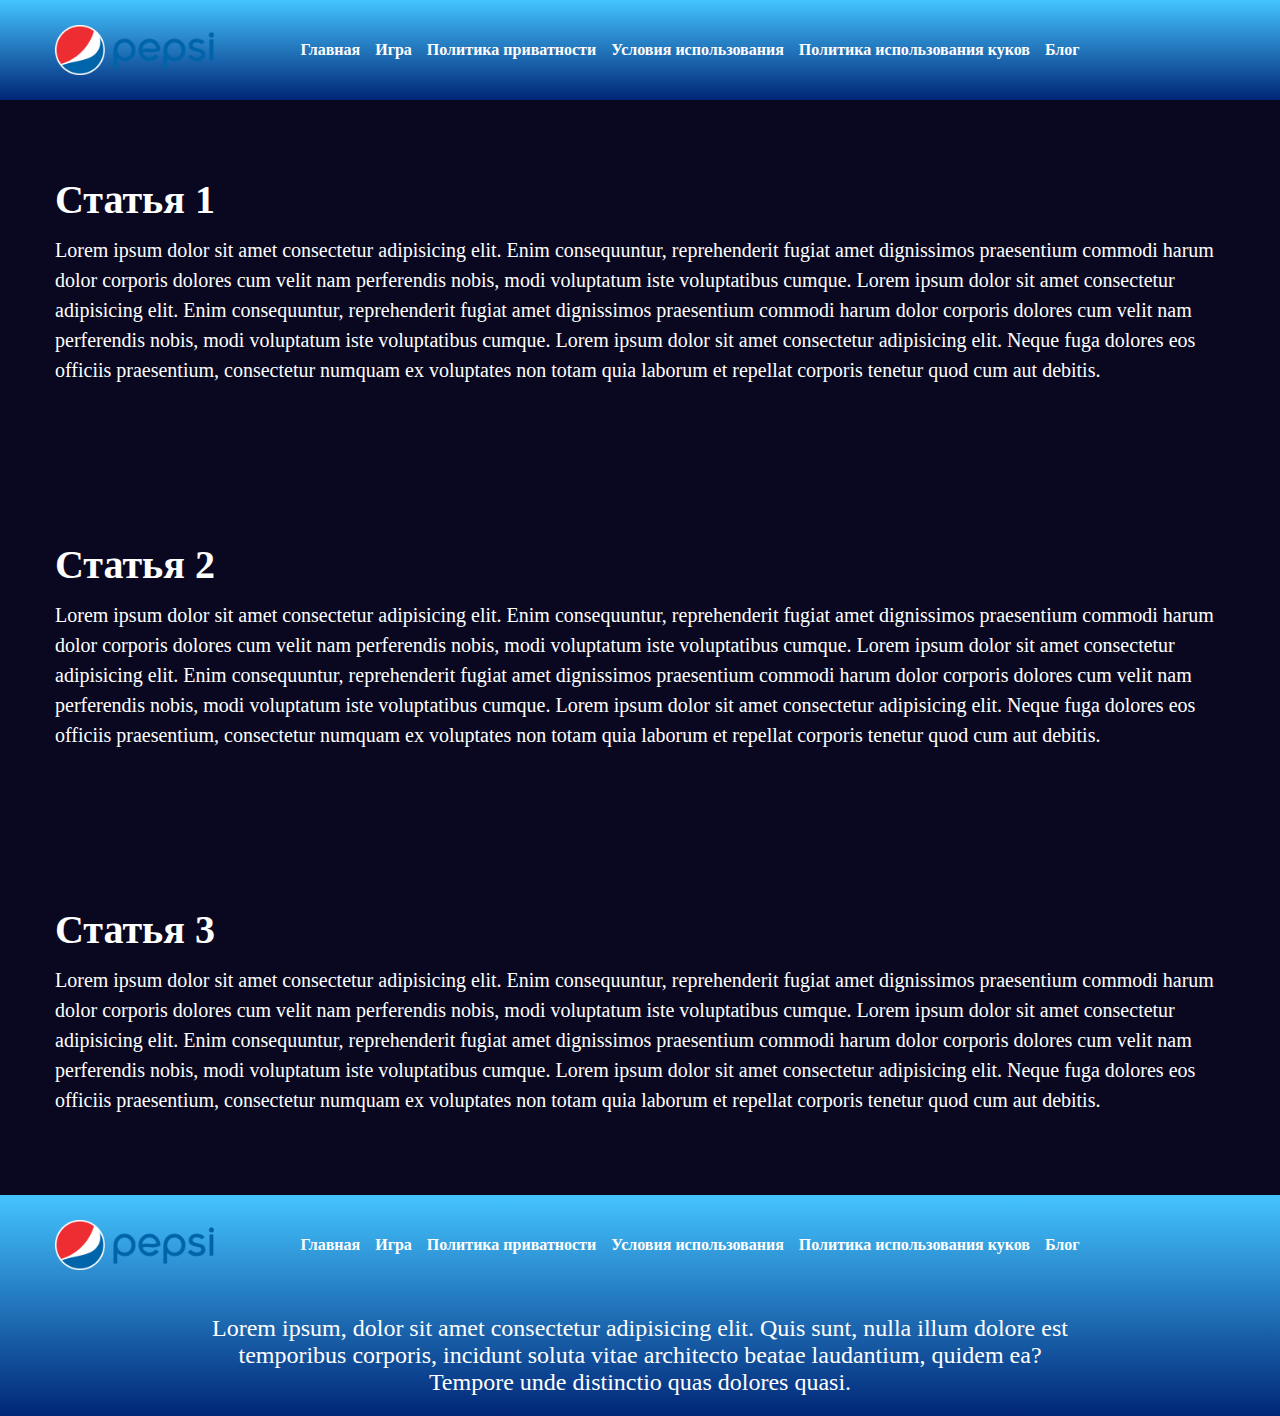
==== blog.html @ 898926dc "test" ====
<!DOCTYPE html>
<html lang="en">
    <head>
        <meta charset="UTF-8" />
        <meta name="viewport" content="width=device-width, initial-scale=1.0" />
        <title>Document</title>
        <link rel="stylesheet" href="./styles/information.css" />
    </head>
    <body>
        <header class="header gradient-bg">
            <div class="container">
                <div class="main-header__container">
                    <div class="main-logo"></div>
                    <nav class="main-header__nav">
                        <a href="/">Главная</a>
                        <a href="/game.html">Игра</a>
                        <a href="/privacy-policy.html">Политика приватности</a>
                        <a href="/terms-of-use.html">Условия использования</a>
                        <a href="/cookie-usage-policy.html"
                            >Политика использования куков</a
                        >
                        <a href="/blog.html">Блог</a>
                    </nav>
                    <div class="main-header__hamburger">
                        <div class="main-header__hamburger-nav">
                            <a href="/">Главная</a>
                            <a href="/game.html">Игра</a>
                            <a href="/privacy-policy.html"
                                >Политика приватности</a
                            >
                            <a href="/terms-of-use.html"
                                >Условия использования</a
                            >
                            <a href="/cookie-usage-policy.html"
                                >Политика использования куков</a
                            >
                            <a href="/blog.html">Блог</a>
                        </div>
                    </div>
                    <div class="small-logo__18"></div>
                </div>
            </div>
        </header>
        <main class="container">
            <div class="main__container">
                <h1 class="main__title">Статья 1</h1>
                <p class="main__text">
                    Lorem ipsum dolor sit amet consectetur adipisicing elit.
                    Enim consequuntur, reprehenderit fugiat amet dignissimos
                    praesentium commodi harum dolor corporis dolores cum velit
                    nam perferendis nobis, modi voluptatum iste voluptatibus
                    cumque. Lorem ipsum dolor sit amet consectetur adipisicing
                    elit. Enim consequuntur, reprehenderit fugiat amet
                    dignissimos praesentium commodi harum dolor corporis dolores
                    cum velit nam perferendis nobis, modi voluptatum iste
                    voluptatibus cumque. Lorem ipsum dolor sit amet consectetur
                    adipisicing elit. Neque fuga dolores eos officiis
                    praesentium, consectetur numquam ex voluptates non totam
                    quia laborum et repellat corporis tenetur quod cum aut
                    debitis.
                </p>
            </div>
            <div class="main__container">
                <h1 class="main__title">Статья 2</h1>
                <p class="main__text">
                    Lorem ipsum dolor sit amet consectetur adipisicing elit.
                    Enim consequuntur, reprehenderit fugiat amet dignissimos
                    praesentium commodi harum dolor corporis dolores cum velit
                    nam perferendis nobis, modi voluptatum iste voluptatibus
                    cumque. Lorem ipsum dolor sit amet consectetur adipisicing
                    elit. Enim consequuntur, reprehenderit fugiat amet
                    dignissimos praesentium commodi harum dolor corporis dolores
                    cum velit nam perferendis nobis, modi voluptatum iste
                    voluptatibus cumque. Lorem ipsum dolor sit amet consectetur
                    adipisicing elit. Neque fuga dolores eos officiis
                    praesentium, consectetur numquam ex voluptates non totam
                    quia laborum et repellat corporis tenetur quod cum aut
                    debitis.
                </p>
            </div>
            <div class="main__container">
                <h1 class="main__title">Статья 3</h1>
                <p class="main__text">
                    Lorem ipsum dolor sit amet consectetur adipisicing elit.
                    Enim consequuntur, reprehenderit fugiat amet dignissimos
                    praesentium commodi harum dolor corporis dolores cum velit
                    nam perferendis nobis, modi voluptatum iste voluptatibus
                    cumque. Lorem ipsum dolor sit amet consectetur adipisicing
                    elit. Enim consequuntur, reprehenderit fugiat amet
                    dignissimos praesentium commodi harum dolor corporis dolores
                    cum velit nam perferendis nobis, modi voluptatum iste
                    voluptatibus cumque. Lorem ipsum dolor sit amet consectetur
                    adipisicing elit. Neque fuga dolores eos officiis
                    praesentium, consectetur numquam ex voluptates non totam
                    quia laborum et repellat corporis tenetur quod cum aut
                    debitis.
                </p>
            </div>
        </main>
        <footer class="header gradient-bg">
            <div class="container">
                <div class="main-header__container">
                    <div class="main-logo"></div>
                    <nav class="main-header__nav">
                        <a href="/">Главная</a>
                        <a href="/game.html">Игра</a>
                        <a href="/privacy-policy.html">Политика приватности</a>
                        <a href="/terms-of-use.html">Условия использования</a>
                        <a href="/cookie-usage-policy.html"
                            >Политика использования куков</a
                        >
                        <a href="/blog.html">Блог</a>
                    </nav>
                    <div class="main-header__hamburger">
                        <div class="main-footer__hamburger-nav">
                            <a href="/">Главная</a>
                            <a href="/game.html">Игра</a>
                            <a href="/privacy-policy.html"
                                >Политика приватности</a
                            >
                            <a href="/terms-of-use.html"
                                >Условия использования</a
                            >
                            <a href="/cookie-usage-policy.html"
                                >Политика использования куков</a
                            >
                            <a href="/blog.html">Блог</a>
                        </div>
                    </div>
                    <div class="small-logo__18"></div>
                </div>
                <div class="main-footer__text">
                    Lorem ipsum, dolor sit amet consectetur adipisicing elit.
                    Quis sunt, nulla illum dolore est temporibus corporis,
                    incidunt soluta vitae architecto beatae laudantium, quidem
                    ea? Tempore unde distinctio quas dolores quasi.
                </div>
            </div>
        </footer>
        <script type="module" src="./scripts/main.js"></script>
    </body>
</html>
---- styles/information.css ----
@import "./common.css";

/* Будет использоваться для страниц, где только заголовок и описание */

.main__container {
    display: flex;
    flex-direction: column;
    gap: 15px;
    padding: 80px 0px;
}

.main__title {
    font-size: 40px;
    color: #fff;
    font-weight: bold;
    line-height: 1;
}

.main__text {
    font-size: 20px;
    color: #fff;
    line-height: 1.5;
}

@media (max-width: 700px) {
    .main__title {
        font-size: 28px;
    }

    .main__text {
        font-size: 16px;
    }
}
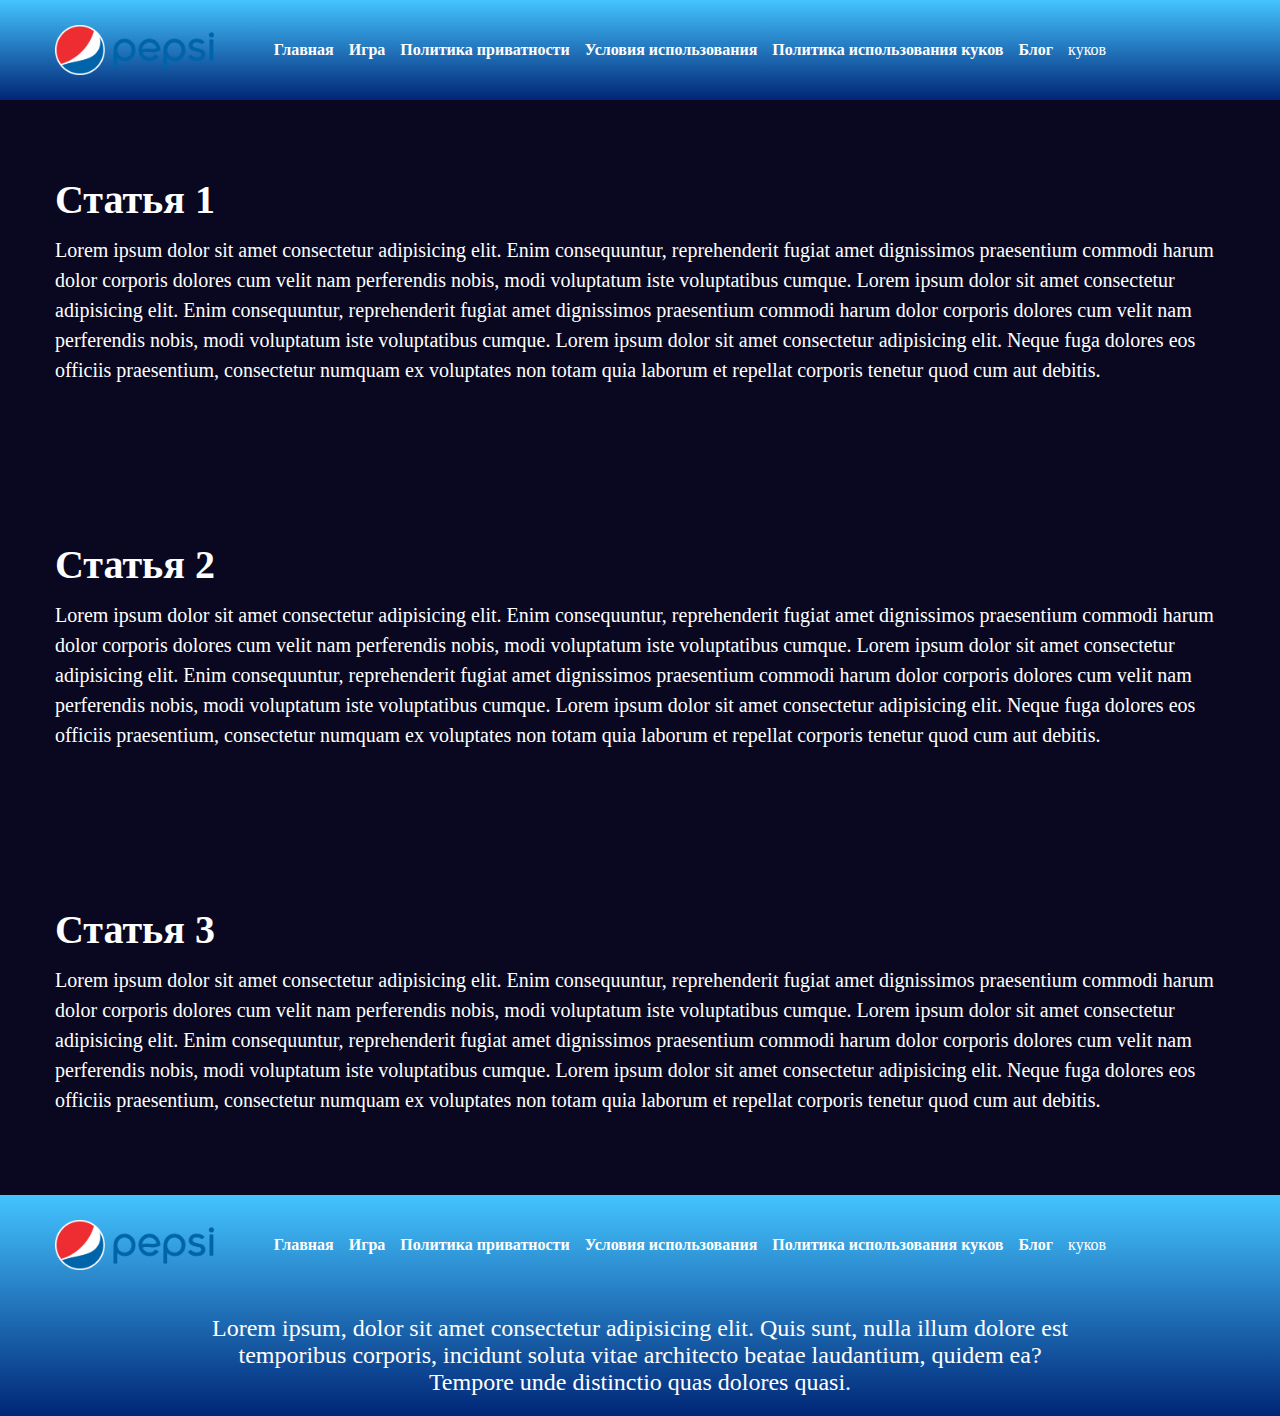
==== commit 5b6c5ae8: "fix 2" ====
--- a/blog.html
+++ b/blog.html
@@ -12,29 +12,35 @@
                 <div class="main-header__container">
                     <div class="main-logo"></div>
                     <nav class="main-header__nav">
-                        <a href="/">Главная</a>
-                        <a href="/game.html">Игра</a>
-                        <a href="/privacy-policy.html">Политика приватности</a>
-                        <a href="/terms-of-use.html">Условия использования</a>
-                        <a href="/cookie-usage-policy.html"
+                        <a href="/mirnu.github.io/index.html">Главная</a>
+                        <a href="/mirnu.github.io/game.html">Игра</a>
+                        <a href="/mirnu.github.io/privacy-policy.html"
+                            >Политика приватности</a
+                        >
+                        <a href="/mirnu.github.io/terms-of-use.html"
+                            >Условия использования</a
+                        >
+                        <a href="/mirnu.github.io/cookie-usage-policy.html"
                             >Политика использования куков</a
                         >
-                        <a href="/blog.html">Блог</a>
+                        <a href="/mirnu.github.io/blog.html">Блог</a>куков</a
+                        >
                     </nav>
                     <div class="main-header__hamburger">
                         <div class="main-header__hamburger-nav">
-                            <a href="/">Главная</a>
-                            <a href="/game.html">Игра</a>
-                            <a href="/privacy-policy.html"
+                            <a href="/mirnu.github.io/index.html">Главная</a>
+                            <a href="/mirnu.github.io/game.html">Игра</a>
+                            <a href="/mirnu.github.io/privacy-policy.html"
                                 >Политика приватности</a
                             >
-                            <a href="/terms-of-use.html"
+                            <a href="/mirnu.github.io/terms-of-use.html"
                                 >Условия использования</a
                             >
-                            <a href="/cookie-usage-policy.html"
+                            <a href="/mirnu.github.io/cookie-usage-policy.html"
                                 >Политика использования куков</a
                             >
-                            <a href="/blog.html">Блог</a>
+                            <a href="/mirnu.github.io/blog.html">Блог</a>куков</a
+                        >
                         </div>
                     </div>
                     <div class="small-logo__18"></div>
@@ -102,29 +108,35 @@
                 <div class="main-header__container">
                     <div class="main-logo"></div>
                     <nav class="main-header__nav">
-                        <a href="/">Главная</a>
-                        <a href="/game.html">Игра</a>
-                        <a href="/privacy-policy.html">Политика приватности</a>
-                        <a href="/terms-of-use.html">Условия использования</a>
-                        <a href="/cookie-usage-policy.html"
+                        <a href="/mirnu.github.io/index.html">Главная</a>
+                        <a href="/mirnu.github.io/game.html">Игра</a>
+                        <a href="/mirnu.github.io/privacy-policy.html"
+                            >Политика приватности</a
+                        >
+                        <a href="/mirnu.github.io/terms-of-use.html"
+                            >Условия использования</a
+                        >
+                        <a href="/mirnu.github.io/cookie-usage-policy.html"
                             >Политика использования куков</a
                         >
-                        <a href="/blog.html">Блог</a>
+                        <a href="/mirnu.github.io/blog.html">Блог</a>куков</a
+                        >
                     </nav>
                     <div class="main-header__hamburger">
                         <div class="main-footer__hamburger-nav">
-                            <a href="/">Главная</a>
-                            <a href="/game.html">Игра</a>
-                            <a href="/privacy-policy.html"
+                            <a href="/mirnu.github.io/index.html">Главная</a>
+                            <a href="/mirnu.github.io/game.html">Игра</a>
+                            <a href="/mirnu.github.io/privacy-policy.html"
                                 >Политика приватности</a
                             >
-                            <a href="/terms-of-use.html"
+                            <a href="/mirnu.github.io/terms-of-use.html"
                                 >Условия использования</a
                             >
-                            <a href="/cookie-usage-policy.html"
+                            <a href="/mirnu.github.io/cookie-usage-policy.html"
                                 >Политика использования куков</a
                             >
-                            <a href="/blog.html">Блог</a>
+                            <a href="/mirnu.github.io/blog.html">Блог</a>куков</a
+                        >
                         </div>
                     </div>
                     <div class="small-logo__18"></div>
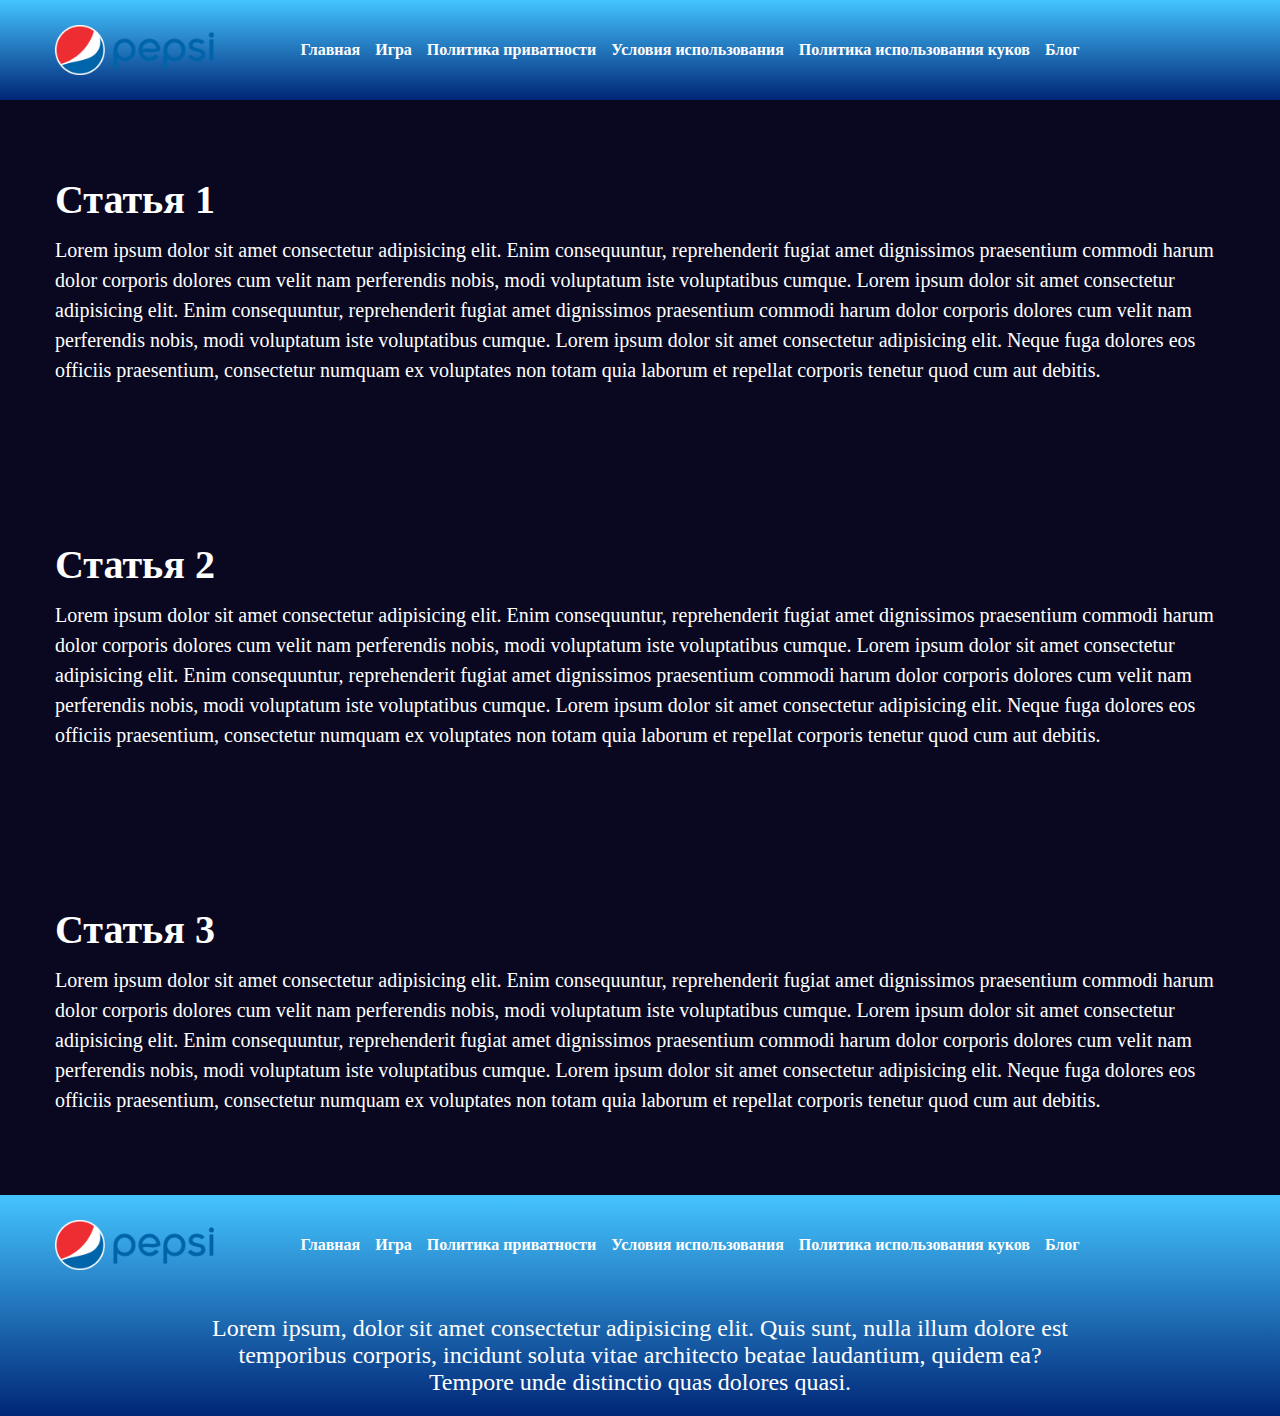
==== commit 3e26067d: "fix 3" ====
--- a/blog.html
+++ b/blog.html
@@ -12,35 +12,34 @@
                 <div class="main-header__container">
                     <div class="main-logo"></div>
                     <nav class="main-header__nav">
-                        <a href="/mirnu.github.io/index.html">Главная</a>
-                        <a href="/mirnu.github.io/game.html">Игра</a>
-                        <a href="/mirnu.github.io/privacy-policy.html"
+                        <a href="/mirnu.github.io/test/">Главная</a>
+                        <a href="/mirnu.github.io/test/game.html">Игра</a>
+                        <a href="/mirnu.github.io/test/privacy-policy.html"
                             >Политика приватности</a
                         >
-                        <a href="/mirnu.github.io/terms-of-use.html"
+                        <a href="/mirnu.github.io/test/terms-of-use.html"
                             >Условия использования</a
                         >
-                        <a href="/mirnu.github.io/cookie-usage-policy.html"
+                        <a href="/mirnu.github.io/test/cookie-usage-policy.html"
                             >Политика использования куков</a
                         >
-                        <a href="/mirnu.github.io/blog.html">Блог</a>куков</a
-                        >
+                        <a href="/mirnu.github.io/test/blog.html">Блог</a>
                     </nav>
                     <div class="main-header__hamburger">
                         <div class="main-header__hamburger-nav">
-                            <a href="/mirnu.github.io/index.html">Главная</a>
-                            <a href="/mirnu.github.io/game.html">Игра</a>
-                            <a href="/mirnu.github.io/privacy-policy.html"
+                            <a href="/mirnu.github.io/test/">Главная</a>
+                            <a href="/mirnu.github.io/test/game.html">Игра</a>
+                            <a href="/mirnu.github.io/test/privacy-policy.html"
                                 >Политика приватности</a
                             >
-                            <a href="/mirnu.github.io/terms-of-use.html"
+                            <a href="/mirnu.github.io/test/terms-of-use.html"
                                 >Условия использования</a
                             >
-                            <a href="/mirnu.github.io/cookie-usage-policy.html"
+                            <a
+                                href="/mirnu.github.io/test/cookie-usage-policy.html"
                                 >Политика использования куков</a
                             >
-                            <a href="/mirnu.github.io/blog.html">Блог</a>куков</a
-                        >
+                            <a href="/mirnu.github.io/test/blog.html">Блог</a>
                         </div>
                     </div>
                     <div class="small-logo__18"></div>
@@ -108,35 +107,34 @@
                 <div class="main-header__container">
                     <div class="main-logo"></div>
                     <nav class="main-header__nav">
-                        <a href="/mirnu.github.io/index.html">Главная</a>
-                        <a href="/mirnu.github.io/game.html">Игра</a>
-                        <a href="/mirnu.github.io/privacy-policy.html"
+                        <a href="/mirnu.github.io/test/">Главная</a>
+                        <a href="/mirnu.github.io/test/game.html">Игра</a>
+                        <a href="/mirnu.github.io/test/privacy-policy.html"
                             >Политика приватности</a
                         >
-                        <a href="/mirnu.github.io/terms-of-use.html"
+                        <a href="/mirnu.github.io/test/terms-of-use.html"
                             >Условия использования</a
                         >
-                        <a href="/mirnu.github.io/cookie-usage-policy.html"
+                        <a href="/mirnu.github.io/test/cookie-usage-policy.html"
                             >Политика использования куков</a
                         >
-                        <a href="/mirnu.github.io/blog.html">Блог</a>куков</a
-                        >
+                        <a href="/mirnu.github.io/test/blog.html">Блог</a>
                     </nav>
                     <div class="main-header__hamburger">
                         <div class="main-footer__hamburger-nav">
-                            <a href="/mirnu.github.io/index.html">Главная</a>
-                            <a href="/mirnu.github.io/game.html">Игра</a>
-                            <a href="/mirnu.github.io/privacy-policy.html"
+                            <a href="/mirnu.github.io/test/">Главная</a>
+                            <a href="/mirnu.github.io/test/game.html">Игра</a>
+                            <a href="/mirnu.github.io/test/privacy-policy.html"
                                 >Политика приватности</a
                             >
-                            <a href="/mirnu.github.io/terms-of-use.html"
+                            <a href="/mirnu.github.io/test/terms-of-use.html"
                                 >Условия использования</a
                             >
-                            <a href="/mirnu.github.io/cookie-usage-policy.html"
+                            <a
+                                href="/mirnu.github.io/test/cookie-usage-policy.html"
                                 >Политика использования куков</a
                             >
-                            <a href="/mirnu.github.io/blog.html">Блог</a>куков</a
-                        >
+                            <a href="/mirnu.github.io/test/blog.html">Блог</a>
                         </div>
                     </div>
                     <div class="small-logo__18"></div>
